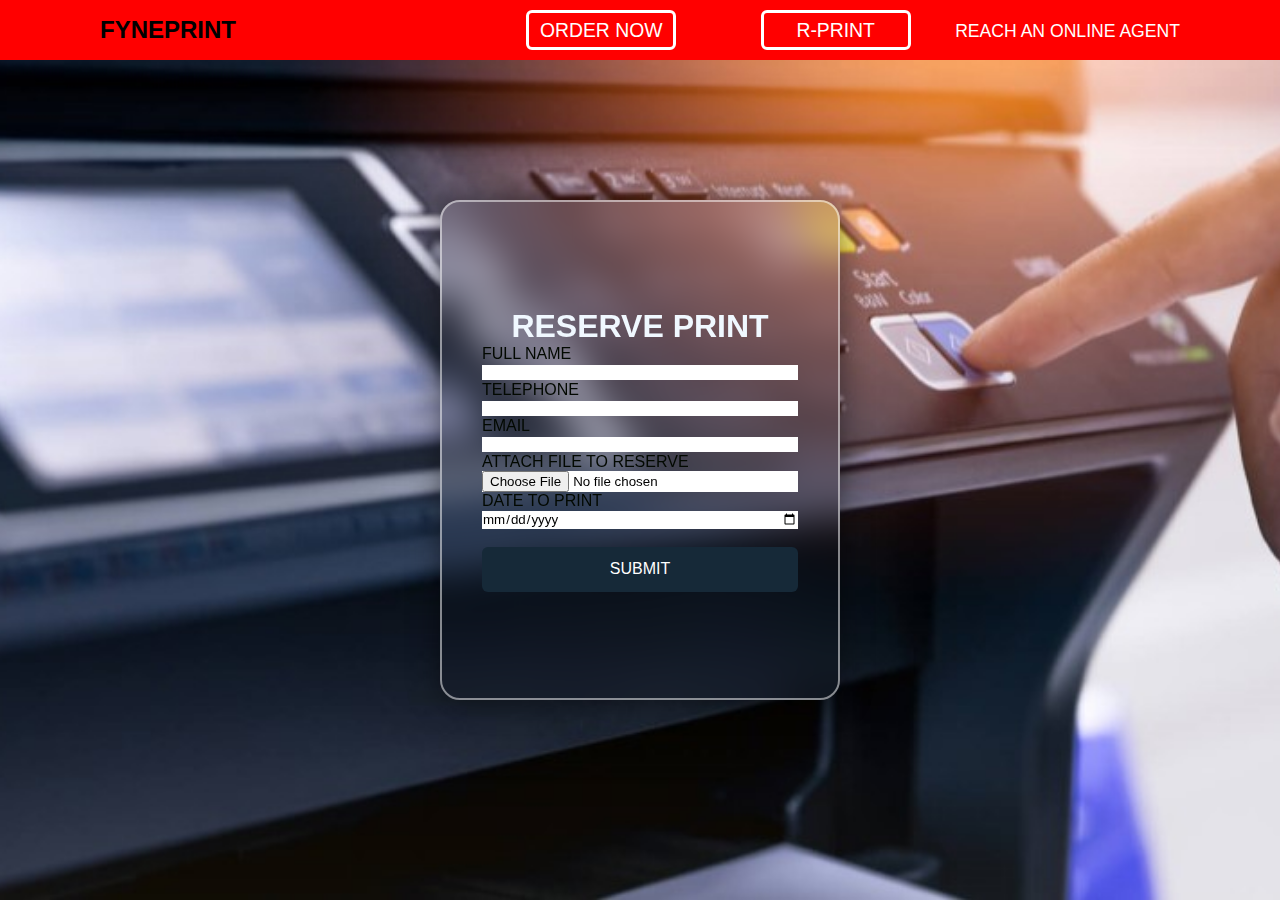
==== book.html @ 708b0fb2 "first commit" ====
<!DOCTYPE html>
<html lang="en">
<head>
    <meta charset="UTF-8">
    <meta name="viewport" content="width=device-width, initial-scale=1.0">
    <title>FYNEPRINT</title>
    <link rel="stylesheet" href="style.css">
    <link rel="icon" type="image/x-icon" href="images/FYNEPRINT L.png">
</head>
<body>

    <header>
        <h2 class="Logo"> FYNEPRINT</h2>
        <nav class="navigation"> 
           <a href="index.html"><button class="btnOrder-popup">ORDER NOW</button></a>
           <a href="book.html"><button class="btnOrder-popup">R-PRINT </button></a>
           <a href="call.html">REACH AN ONLINE AGENT</a>
        </nav>
   
      </header> 
   
    
    <div class="wrapper">
        <div class="form-box ORDER">
           <h1 id="txt">RESERVE PRINT</h1>
           <form action="#">
             <div class="input-box">
               <label>FULL NAME</label>
               <br>
               <input type="text" name="text" required>
             </div>
   
             <div class="input-box">
               <label>TELEPHONE</label>
               <br>
               <input type="text" name="text" required>
             </div>
   
             <div class="input-box">
               <label>EMAIL</label>
               <br>
               <input type="text" name="text" required>
             </div>
   
             <div class="input-box">
               <label> ATTACH FILE TO RESERVE</label>
               <br>
               <input type="file" name="text" required>
             </div>
   
             <div class="input-box">
               <label> DATE TO PRINT </label>
               <br>
               <input type="date" name="text" required>
             </div>
             <br>
               <button class="submit" id="btn">SUBMIT</button>

               
</body>
</html>
---- style.css ----
*{
    padding: 0;
    margin: 0;
    box-sizing: border-box;
    font-family: 'Poppins', sans-serif;
}

body{
 display: flex;
 justify-content: center;
 align-items: center;
 min-height: 100vh;
 background: url('images/PRT.jpg') no-repeat;
 background-size: cover;
 background-position:center;

}

a{
    text-decoration: none;
}

header{

    position: fixed;
    top: 0;
    left: 0;
    width: 100%;
    background-color: red;
    padding: 10px 100px;
    display: flex;
    justify-content: space-between;
    align-items: center;
    z-index: 99;
}

.logo{


    font-size: 2em;
    color: rgb(23, 182, 23);
    user-select: none;
}

.navigation a {
    position: relative;
    font-size: 1.1em;
    color: white;
    text-decoration: none;
    font-weight: 500;
    margin-left: 40px;


}

.navigation a::after{

    content: '';
    position: absolute;
    left: 0;
    bottom: -6px;
    width: 100px;
    height: 3px;
    background: white;
    border-radius: 5px;
    transform: scaleX(0);
    transition:transform .5s ;
}



.navigation .btnOrder-popup{

    width: 150px;
    height: 40px;
    background: transparent;
    border: 3px solid white;
    outline: none;
    border-radius: 6px;
    cursor: pointer;
    font-size: 1.1em;
    color: white;
    font-weight: 500;
    margin-left: 40px;
    transition: 5s;
}

.navigation .btnOrder-popup:hover {
    background: rgb(196, 202, 198);
    color: green;


}

.wrapper{

    position: relative;
    height: 500px;
    width: 400px;
    background: transparent;
    border: 2px solid rgba(255, 255, 255, .5);
    border-radius: 20px;
    backdrop-filter: blur(20px);
    box-shadow: 0 0 30px rgba(0, 0, 0, .5);
    display: flex;
    justify-content: center;
    align-items: center;

}


.wrapper .form-box{

    width: 100%;
    padding: 40px;
}

.form-box h1 {

    font-size: 2em;
    color: black;
    text-align: center;
}

.input box{

    position: relative;
    width: 100%;
    height: 50%;
    margin: 30px 0;
}

.input-box label{
    position: absolute;
    color: rgb(2, 8, 0);
    font-weight: 500;
}

.input-box input{

    width: 100%;
    height: 400%;
    background: white;
    border: none;
    outline: none;
}

#btn{
    width: 100%;
    height: 45px;
    background: #162938;
    border: none;
    outline: none;
    border-radius: 6px;
    cursor: pointer;
    font-size: 1em;
    color: white;
    font-weight: 500;
}

#txt{

    color: aliceblue;
}

footer{
    width: 100%;
    height: 400px;
    background: #162938;
    clear: both;
    
}

.logs{
    text-align: center;
    text-decoration: none;
    background-color: aliceblue;
}

.center{
    text-align: center ;
    background-color: white;
    margin: 130px;
}

.lnks{
    color: white;
}
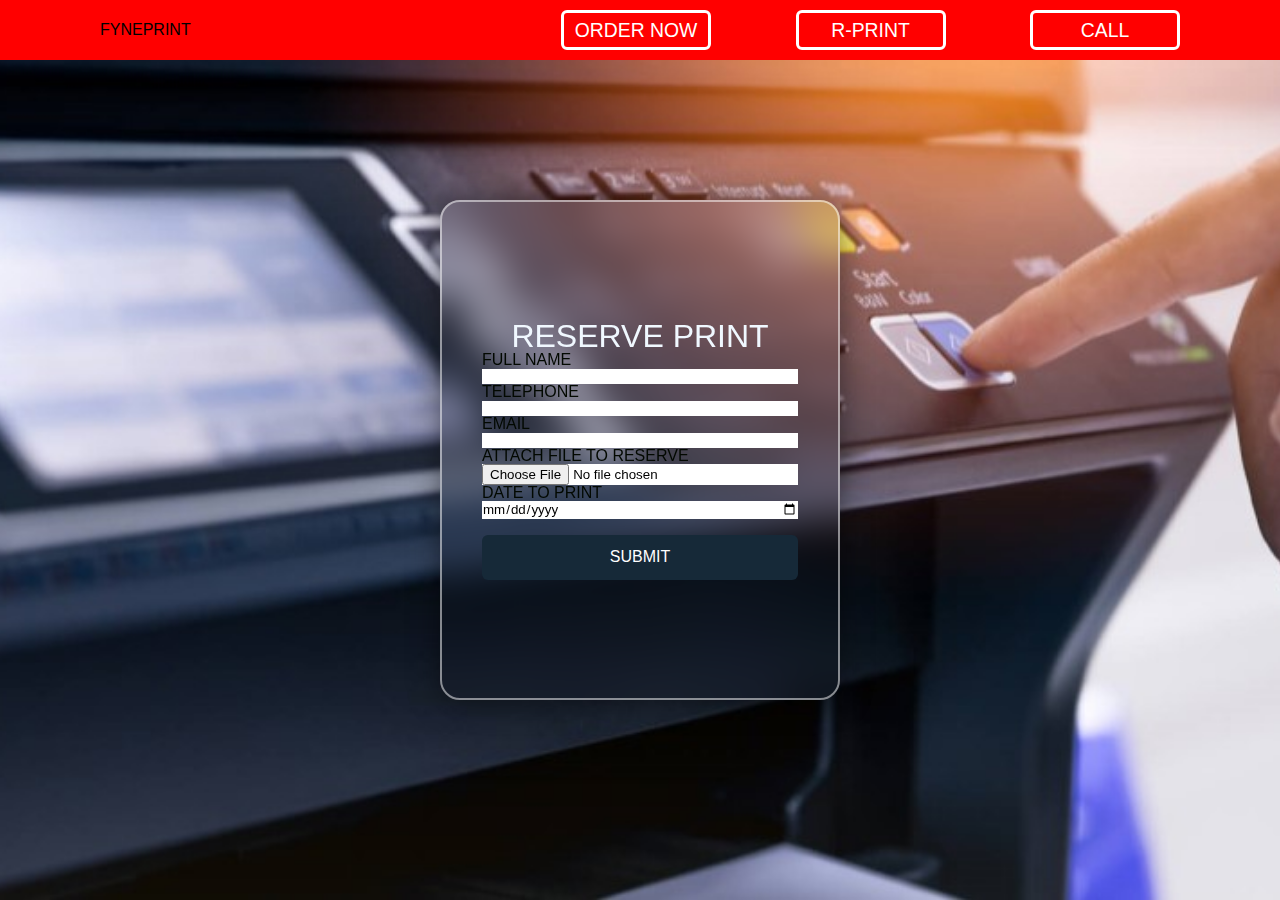
==== commit f4428b35: "first commit" ====
--- a/book.html
+++ b/book.html
@@ -14,7 +14,7 @@
         <nav class="navigation"> 
            <a href="index.html"><button class="btnOrder-popup">ORDER NOW</button></a>
            <a href="book.html"><button class="btnOrder-popup">R-PRINT </button></a>
-           <a href="call.html">REACH AN ONLINE AGENT</a>
+           <a href="call.html"><button class="btnOrder-popup">CALL</button></a>
         </nav>
    
       </header> 
--- a/style.css
+++ b/style.css
@@ -1,4 +1,53 @@
-*{
+
+
+*{/* http://meyerweb.com/eric/tools/css/reset/ 
+    v2.0 | 20110126
+    License: none (public domain)
+ */
+ 
+ html, body, div, span, applet, object, iframe,
+ h1, h2, h3, h4, h5, h6, p, blockquote, pre,
+ a, abbr, acronym, address, big, cite, code,
+ del, dfn, em, img, ins, kbd, q, s, samp,
+ small, strike, strong, sub, sup, tt, var,
+ b, u, i, center,
+ dl, dt, dd, ol, ul, li,
+ fieldset, form, label, legend,
+ table, caption, tbody, tfoot, thead, tr, th, td,
+ article, aside, canvas, details, embed, 
+ figure, figcaption, footer, header, hgroup, 
+ menu, nav, output, ruby, section, summary,
+ time, mark, audio, video {
+     margin: 0;
+     padding: 0;
+     border: 0;
+     font-size: 100%;
+     font: inherit;
+     vertical-align: baseline;
+ }
+ /* HTML5 display-role reset for older browsers */
+ article, aside, details, figcaption, figure, 
+ footer, header, hgroup, menu, nav, section {
+     display: block;
+ }
+ body {
+     line-height: 1;
+ }
+ ol, ul {
+     list-style: none;
+ }
+ blockquote, q {
+     quotes: none;
+ }
+ blockquote:before, blockquote:after,
+ q:before, q:after {
+     content: '';
+     content: none;
+ }
+ table {
+     border-collapse: collapse;
+     border-spacing: 0;
+ }
     padding: 0;
     margin: 0;
     box-sizing: border-box;
@@ -7,6 +56,7 @@
 
 body{
  display: flex;
+ width: 100%;
  justify-content: center;
  align-items: center;
  min-height: 100vh;
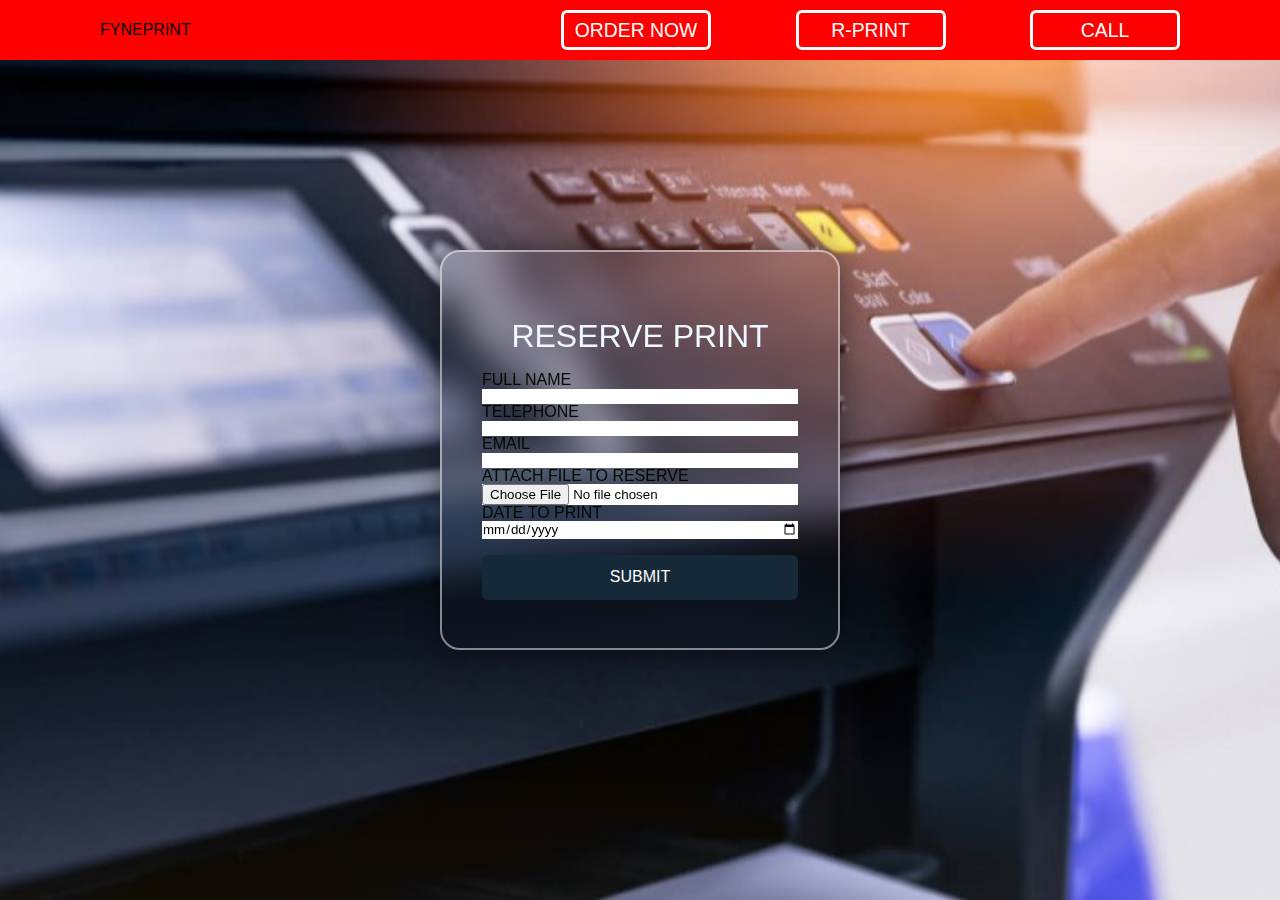
==== commit 680f17c6: "first commit" ====
--- a/book.html
+++ b/book.html
@@ -2,9 +2,9 @@
 <html lang="en">
 <head>
     <meta charset="UTF-8">
-    <meta name="viewport" content="width=device-width, initial-scale=1.0">
+    <meta name="viewport" content="width=device-width, initial-scale=1, maximum-scale=1">
     <title>FYNEPRINT</title>
-    <link rel="stylesheet" href="style.css">
+    <link rel="stylesheet" href="style.css" media="all">
     <link rel="icon" type="image/x-icon" href="images/FYNEPRINT L.png">
 </head>
 <body>
--- a/style.css
+++ b/style.css
@@ -54,6 +54,25 @@
     font-family: 'Poppins', sans-serif;
 }
 
+@media only screen
+  and (min-width : 1224px) {
+    .log-in-container {
+      left: 0;
+      width: 50%;
+      z-index: 2;
+    }
+  }
+
+
+  @media only screen
+  and (max-width : 1224px) {
+    .log-in-container {
+      left: 0;
+      width: 100%;
+      z-index: 2;
+    }
+  }
+
 body{
  display: flex;
  width: 100%;
@@ -70,6 +89,11 @@
     text-decoration: none;
 }
 
+.container {
+    width:500px;
+    margin:auto
+  }
+
 header{
 
     position: fixed;
@@ -84,13 +108,6 @@
     z-index: 99;
 }
 
-.logo{
-
-
-    font-size: 2em;
-    color: rgb(23, 182, 23);
-    user-select: none;
-}
 
 .navigation a {
     position: relative;
@@ -145,7 +162,7 @@
 .wrapper{
 
     position: relative;
-    height: 500px;
+    height: 400px;
     width: 400px;
     background: transparent;
     border: 2px solid rgba(255, 255, 255, .5);
@@ -211,15 +228,10 @@
 #txt{
 
     color: aliceblue;
-}
-
-footer{
-    width: 100%;
-    height: 400px;
-    background: #162938;
-    clear: both;
-    
-}
+    padding:10px;
+    margin: 10px;
+}
+
 
 .logs{
     text-align: center;
